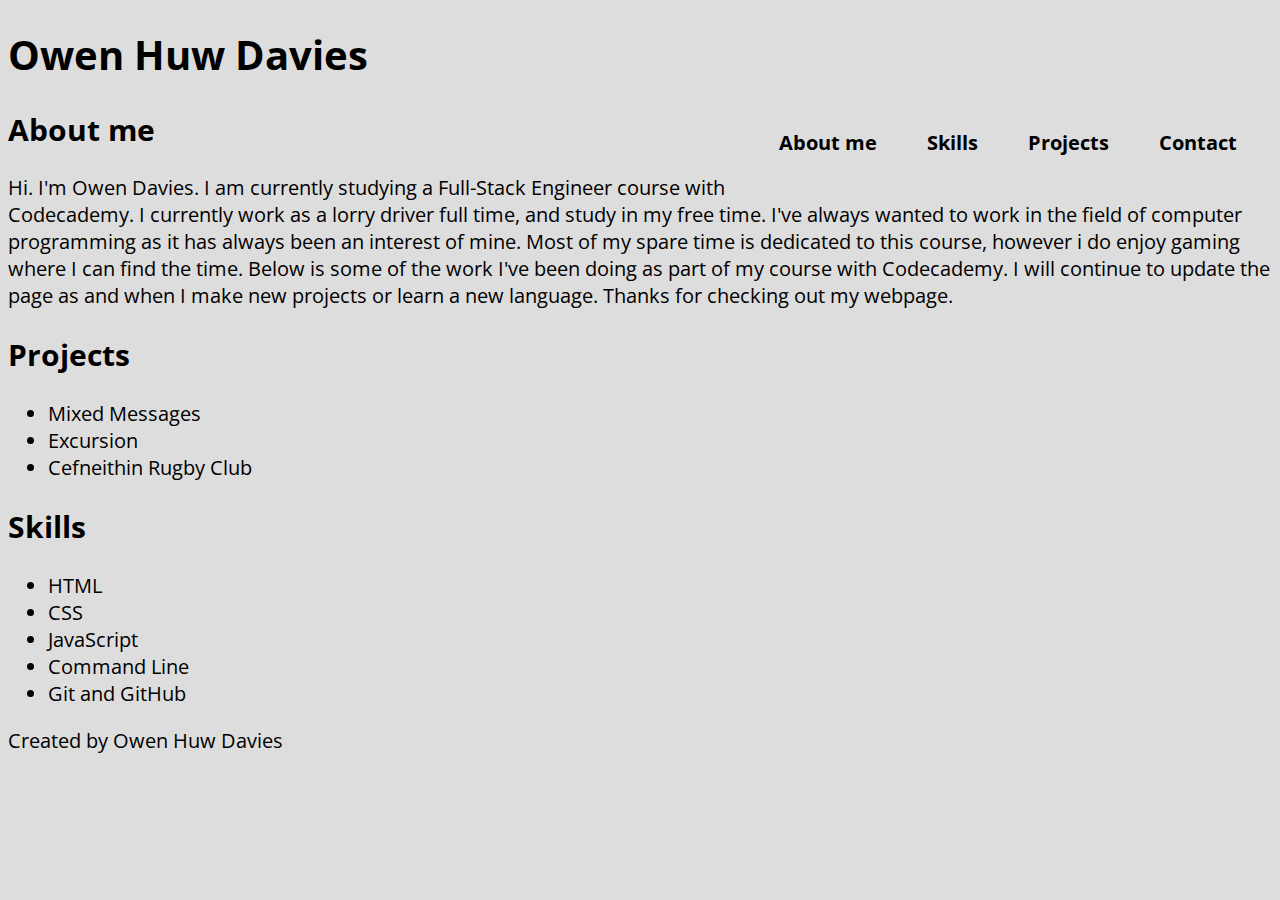
==== index.html @ 23882396 "Added css for nav and div class for about me section" ====
<!DOCTYPE html>

<html>
  <head>
    <meta charset="utf-8">

    <title>Owen Davies Portfolio</title>

    <link rel="stylesheet" href="css/styles.css">
    <link rel="preconnect" href="https://fonts.googleapis.com">
    <link rel="preconnect" href="https://fonts.gstatic.com" crossorigin>
    <link href="https://fonts.googleapis.com/css2?family=Open+Sans:wght@400;700&display=swap" rel="stylesheet">
  
  </head>

  <body>

    <header>
      <h1>Owen Huw Davies</h1>
    </header>
    
    <nav>
      <div class="nav">
        <ul>
          <li>About me</li>
          <li>Skills</li>
          <li>Projects</li>
          <li>Contact</li>
        </ul>
      </div>
    </nav>
  
    <main>
      
      <div id="about-me">
        <h2>About me</h2>
        <p>Hi. I'm Owen Davies. I am currently studying a Full-Stack Engineer course with Codecademy. I currently work as a lorry driver full time, and study in my free time. I've always wanted to work in the field of computer programming as it has always been an interest of mine. Most of my spare time is dedicated to this course, however i do enjoy gaming where I can find the time. Below is some of the work I've been doing as part of my course with Codecademy. I will continue to update the page as and when I make new projects or learn a new language. Thanks for checking out my webpage.</p> 
      </div>
      
      <h2>Projects</h2>
      <ul>
        <li>Mixed Messages</li>
        <li>Excursion</li>
        <li>Cefneithin Rugby Club</li>
      </ul>

      <h2>Skills</h2>
      <ul>
        <li>HTML</li>
        <li>CSS</li>
        <li>JavaScript</li>
        <li>Command Line</li>
        <li>Git and GitHub</li>
      </ul>
    
    </main>

    <footer>
      <p>Created by Owen Huw Davies</p>
    </footer>
  
  </body>
</html>
---- css/styles.css ----
html {
  font-size: 20px;
  font-family: 'Open Sans', sans-serif;
  background-color: rgb(221, 221, 221);
}

h1 {
  font-weight: bold;
}


.nav {
  margin: auto;
  text-align: center;
  
}

.nav ul {
  list-style-type: none;
  float: right;
}

.nav li {
  display: inline;
  padding: 10px;
  margin-right: 25px;
  font-weight: bold;
}
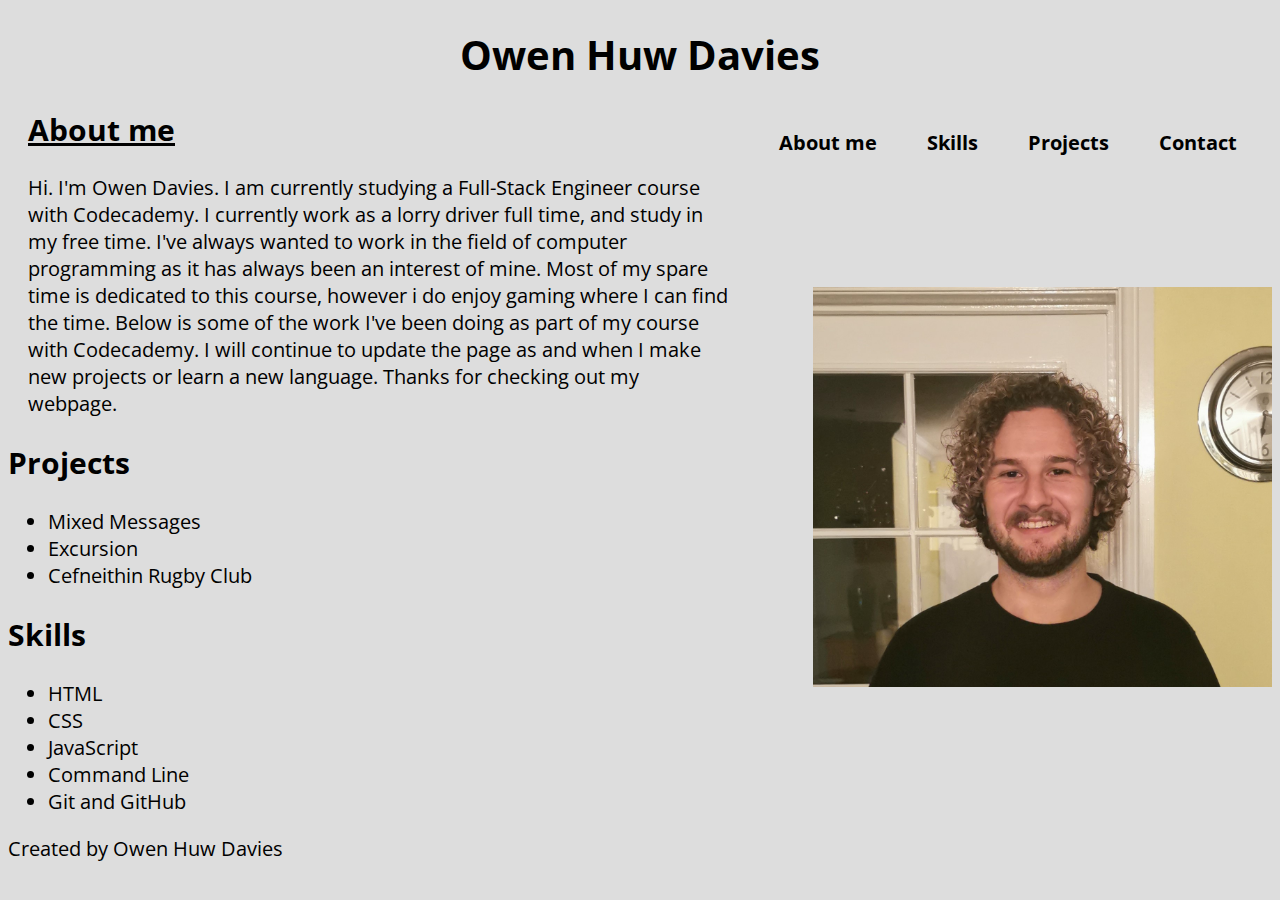
==== commit cd721159: "Added in profile photo and css syling around about me section" ====
--- a/index.html
+++ b/index.html
@@ -34,16 +34,22 @@
       
       <div id="about-me">
         <h2>About me</h2>
-        <p>Hi. I'm Owen Davies. I am currently studying a Full-Stack Engineer course with Codecademy. I currently work as a lorry driver full time, and study in my free time. I've always wanted to work in the field of computer programming as it has always been an interest of mine. Most of my spare time is dedicated to this course, however i do enjoy gaming where I can find the time. Below is some of the work I've been doing as part of my course with Codecademy. I will continue to update the page as and when I make new projects or learn a new language. Thanks for checking out my webpage.</p> 
+        <p>Hi. I'm Owen Davies. I am currently studying a Full-Stack Engineer course with Codecademy. I currently work as a lorry driver full time, and study in my free time. I've always wanted to work in the field of computer programming as it has always been an interest of mine. Most of my spare time is dedicated to this course, however i do enjoy gaming where I can find the time. Below is some of the work I've been doing as part of my course with Codecademy. I will continue to update the page as and when I make new projects or learn a new language. Thanks for checking out my webpage.</p>
       </div>
       
-      <h2>Projects</h2>
-      <ul>
-        <li>Mixed Messages</li>
-        <li>Excursion</li>
-        <li>Cefneithin Rugby Club</li>
-      </ul>
+      <div class="photo">
+        <img src="resources/images/profile-photo.jpg" alt="Owen Davies">
+      </div>
 
+      <div id="projects">
+        <h2>Projects</h2>
+        <ul>
+          <li>Mixed Messages</li>
+          <li>Excursion</li>
+          <li>Cefneithin Rugby Club</li>
+        </ul>
+      </div>
+      
       <h2>Skills</h2>
       <ul>
         <li>HTML</li>
--- a/css/styles.css
+++ b/css/styles.css
@@ -6,6 +6,7 @@
 
 h1 {
   font-weight: bold;
+  text-align: center;
 }
 
 
@@ -26,3 +27,32 @@
   margin-right: 25px;
   font-weight: bold;
 }
+
+#about-me {
+  display: block;
+  position: relative;
+  padding-left: 20px;
+}
+
+#about-me h2 {
+  text-decoration: underline;
+}
+
+#about-me p {
+  display: flex;
+}
+
+.photo {
+  position: relative;
+  bottom: 150px;
+}
+
+.photo img {
+  height: 100%;
+  width: auto;
+  max-height: 400px;
+  float: right;
+  position: relative;
+}
+
+
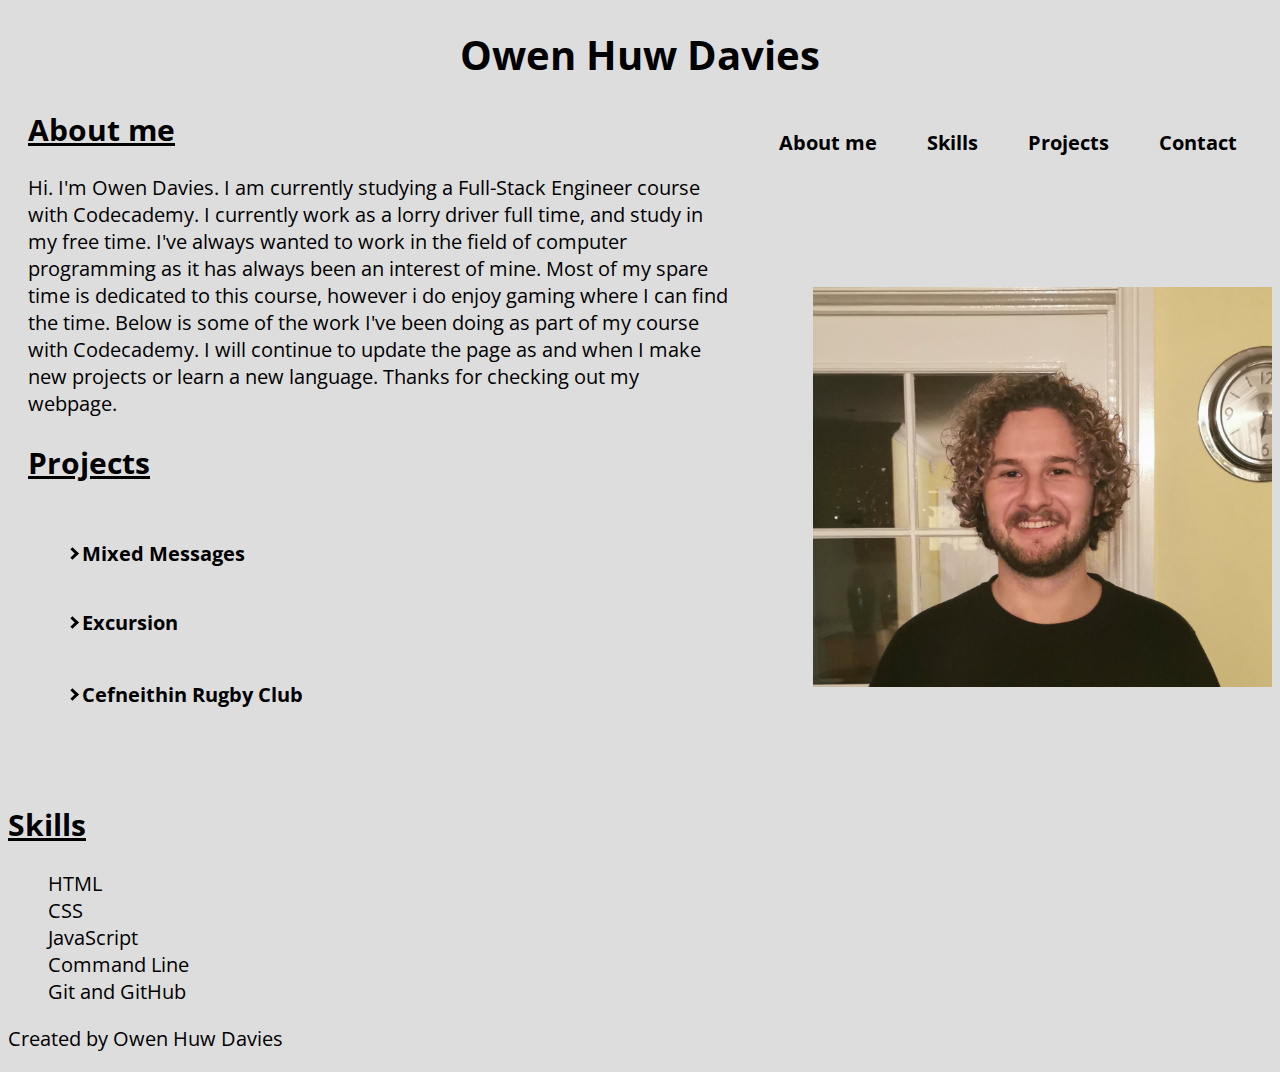
==== commit 316e1572: "Added in projects images and css styling, ready for JS" ====
--- a/index.html
+++ b/index.html
@@ -44,9 +44,22 @@
       <div id="projects">
         <h2>Projects</h2>
         <ul>
-          <li>Mixed Messages</li>
-          <li>Excursion</li>
-          <li>Cefneithin Rugby Club</li>
+          <li><i class="arrow right"></i>  Mixed Messages<br>
+            <div class="mixed-messages">
+              <img src="/resources/images/mixed messages code.jpg"><br>
+              <p>This is some of the code from the mixed messages project Codecademy assigned. It is a random horoscope generator, I created this on JavaScript.</p>
+            </div>
+          </li>
+          <li><i class="arrow right"></i>  Excursion</li><br>
+            <div class="excursion">
+              <img src="/resources/images/Excursion.jpg"><br>
+              <p>This is a website for an app yet to launch, it was another of my Codecademy projects and was made with HTML and CSS.</p>
+            </div>
+          <li id="list-fix"><i class="arrow right"></i>  Cefneithin Rugby Club</li><br>
+            <div class="rugby-club">
+              <img src="/resources/images/cefneithin rugby club.jpg"><br>
+              <p>This is a website I made for my local rugby club, It was a task set by Codecademyto practice using flexbox and responsive website designs.</p>
+            </div>
         </ul>
       </div>
       
--- a/css/styles.css
+++ b/css/styles.css
@@ -9,6 +9,13 @@
   text-align: center;
 }
 
+h2 {
+  text-decoration: underline;
+}
+
+ul {
+  list-style-type: none;
+}
 
 .nav {
   margin: auto;
@@ -17,7 +24,6 @@
 }
 
 .nav ul {
-  list-style-type: none;
   float: right;
 }
 
@@ -32,10 +38,6 @@
   display: block;
   position: relative;
   padding-left: 20px;
-}
-
-#about-me h2 {
-  text-decoration: underline;
 }
 
 #about-me p {
@@ -55,4 +57,50 @@
   position: relative;
 }
 
+#projects {
+  padding-left: 20px;
+}
 
+#projects li {
+  font-weight: bold;
+  margin: 10px 0;
+  padding-top: 32px;
+}
+.arrow {
+  border: solid black;
+  border-width: 0 3px 3px 0;
+  display: inline-block;
+  padding: 3px;
+  margin-bottom: 3px;
+}
+
+.right {
+  transform: rotate(-45deg);
+  -webkit-transform: rotate(-45deg);
+}
+
+#projects p {
+  font-weight: 400;
+}
+
+#projects img {
+  max-height: 400px;
+  width: auto;
+}
+
+.mixed-messages {
+  display: none;
+}
+
+.excursion {
+  display: none;
+}
+
+.rugby-club {
+  display: none;
+}
+
+#list-fix {
+  position: relative;
+  bottom: 34px;
+}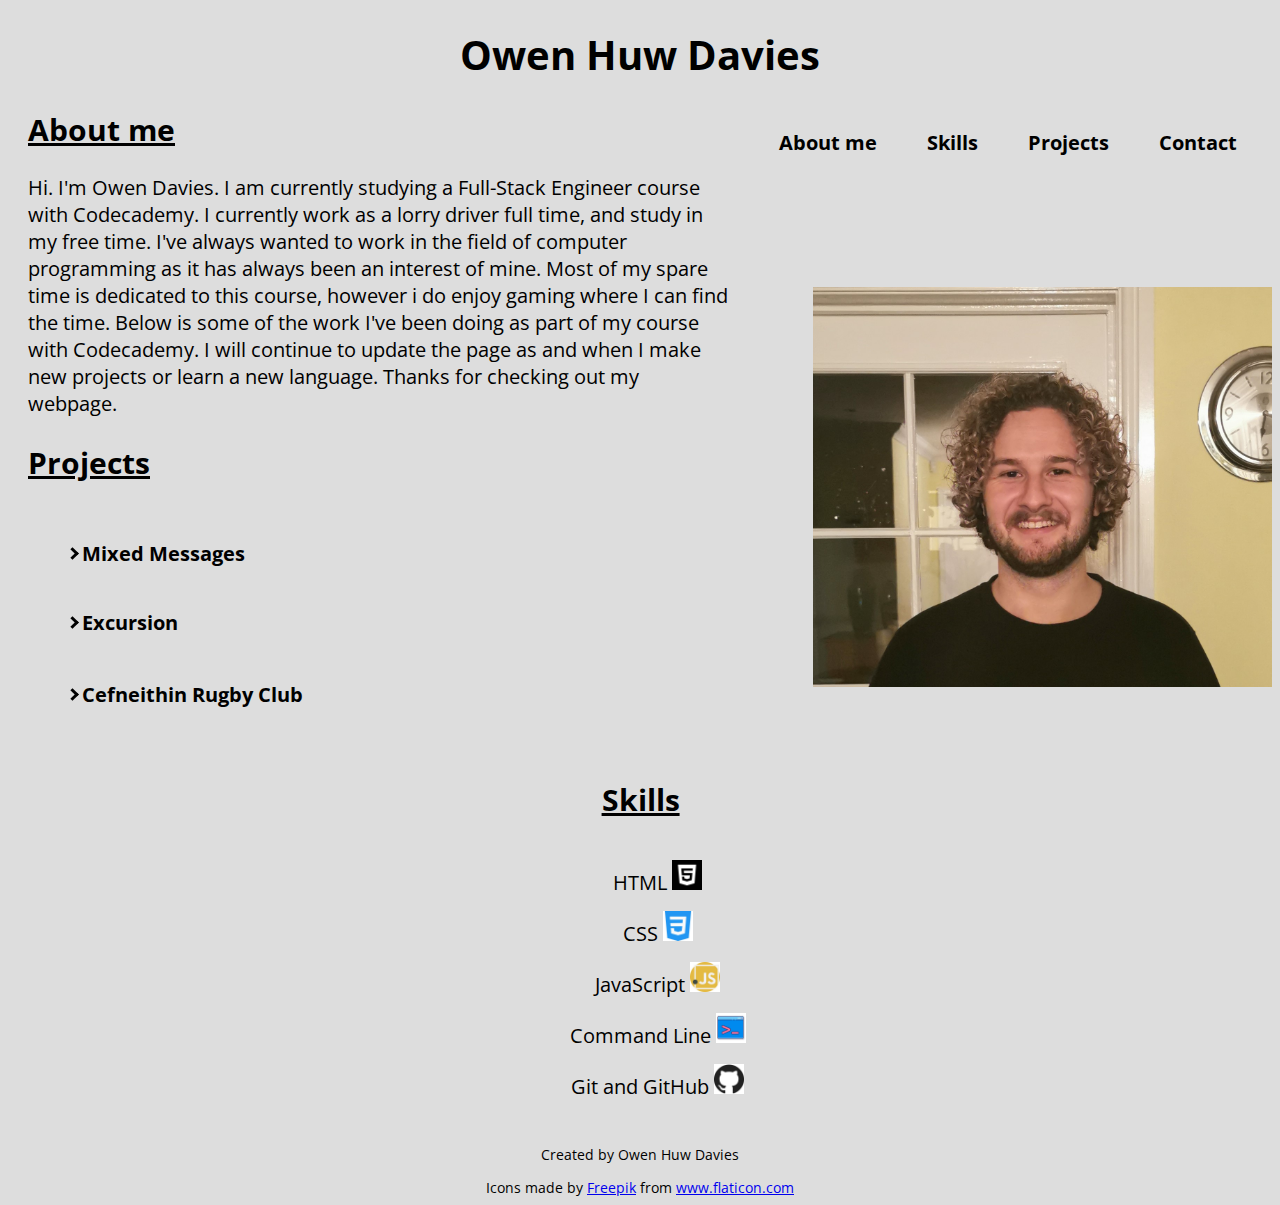
==== commit 66048506: "finished content for index, and styled the bulk of the page" ====
--- a/index.html
+++ b/index.html
@@ -63,19 +63,22 @@
         </ul>
       </div>
       
-      <h2>Skills</h2>
-      <ul>
-        <li>HTML</li>
-        <li>CSS</li>
-        <li>JavaScript</li>
-        <li>Command Line</li>
-        <li>Git and GitHub</li>
-      </ul>
-    
+       <div id="skills">
+        <h2>Skills</h2>
+        <ul>
+          <li>HTML <img src="/resources/images/html.jpg"></li>
+          <li>CSS <img src="/resources/images/css-3.jpg"></li>
+          <li>JavaScript <img src="/resources/images/javascript.jpg"></li>
+          <li>Command Line <img src="/resources/images/command-line.jpg"></li>
+          <li>Git and GitHub <img src="/resources/images/github.jpg"></li>
+        </ul>
+      </div>
+
     </main>
 
     <footer>
       <p>Created by Owen Huw Davies</p>
+      <div>Icons made by <a href="https://www.freepik.com" title="Freepik">Freepik</a> from <a href="https://www.flaticon.com/" title="Flaticon">www.flaticon.com</a></div>
     </footer>
   
   </body>
--- a/css/styles.css
+++ b/css/styles.css
@@ -103,4 +103,35 @@
 #list-fix {
   position: relative;
   bottom: 34px;
+}
+
+#skills {
+  position: relative;
+  bottom: 25px;
+  padding-left: 20px;
+  text-align: center;
+}
+
+#skills h2 {
+  position: relative;
+  left: 220px;
+}
+
+#skills ul {
+  text-align: center;
+}
+
+#skills li {
+  padding-right: 25px;
+  padding-top: 15px;
+}
+
+#skills img {
+  max-height: 30px;
+}
+
+
+footer {
+  text-align: center;
+  font-size: 14px;
 }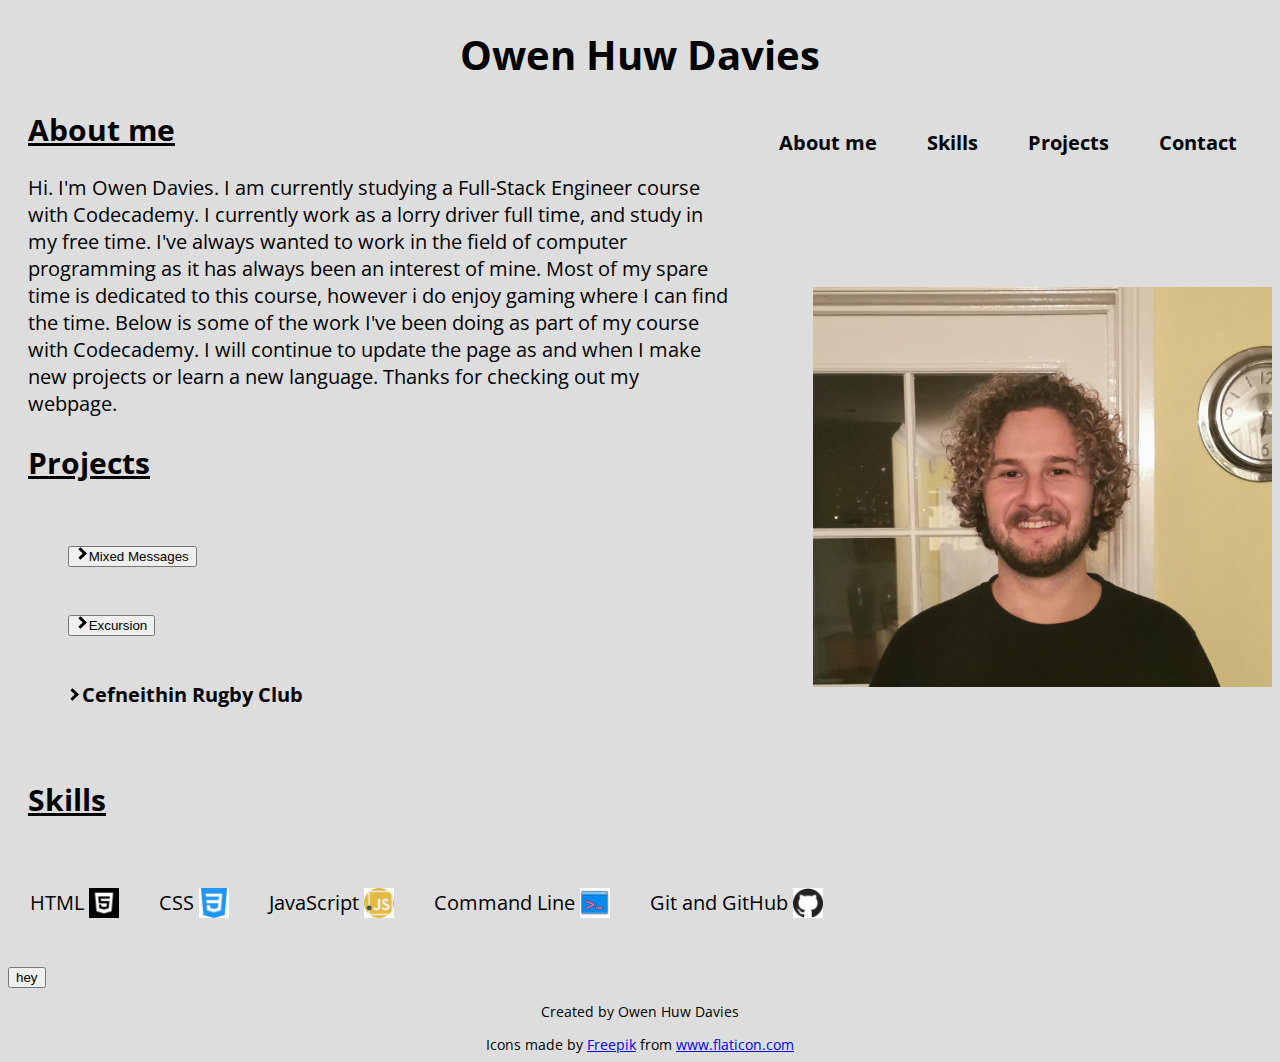
==== commit 4b994cf4: "started JS for projects section" ====
--- a/index.html
+++ b/index.html
@@ -10,6 +10,7 @@
     <link rel="preconnect" href="https://fonts.googleapis.com">
     <link rel="preconnect" href="https://fonts.gstatic.com" crossorigin>
     <link href="https://fonts.googleapis.com/css2?family=Open+Sans:wght@400;700&display=swap" rel="stylesheet">
+    <script src="/scripts/script.js"></script>
   
   </head>
 
@@ -44,13 +45,13 @@
       <div id="projects">
         <h2>Projects</h2>
         <ul>
-          <li><i class="arrow right"></i>  Mixed Messages<br>
+          <li><button onclick="toggleDisplay()"><i class="arrow right"></i>  Mixed Messages</button><br>
             <div class="mixed-messages">
               <img src="/resources/images/mixed messages code.jpg"><br>
               <p>This is some of the code from the mixed messages project Codecademy assigned. It is a random horoscope generator, I created this on JavaScript.</p>
             </div>
           </li>
-          <li><i class="arrow right"></i>  Excursion</li><br>
+          <li><button onclick="toggleDisplay2()"><i class="arrow right"></i>  Excursion</li></button><br>
             <div class="excursion">
               <img src="/resources/images/Excursion.jpg"><br>
               <p>This is a website for an app yet to launch, it was another of my Codecademy projects and was made with HTML and CSS.</p>
@@ -74,6 +75,8 @@
         </ul>
       </div>
 
+
+      <button onclick="changeBground()">hey</button>
     </main>
 
     <footer>
--- a/css/styles.css
+++ b/css/styles.css
@@ -109,25 +109,27 @@
   position: relative;
   bottom: 25px;
   padding-left: 20px;
-  text-align: center;
 }
 
 #skills h2 {
-  position: relative;
-  left: 220px;
 }
 
 #skills ul {
-  text-align: center;
+  display: inline-flex;
+  align-items: center;
+  position: relative;
+  right: 38px;
 }
 
 #skills li {
-  padding-right: 25px;
+  padding-right: 40px;
   padding-top: 15px;
 }
 
 #skills img {
   max-height: 30px;
+  position: relative;
+  top: 8px;
 }
 
 
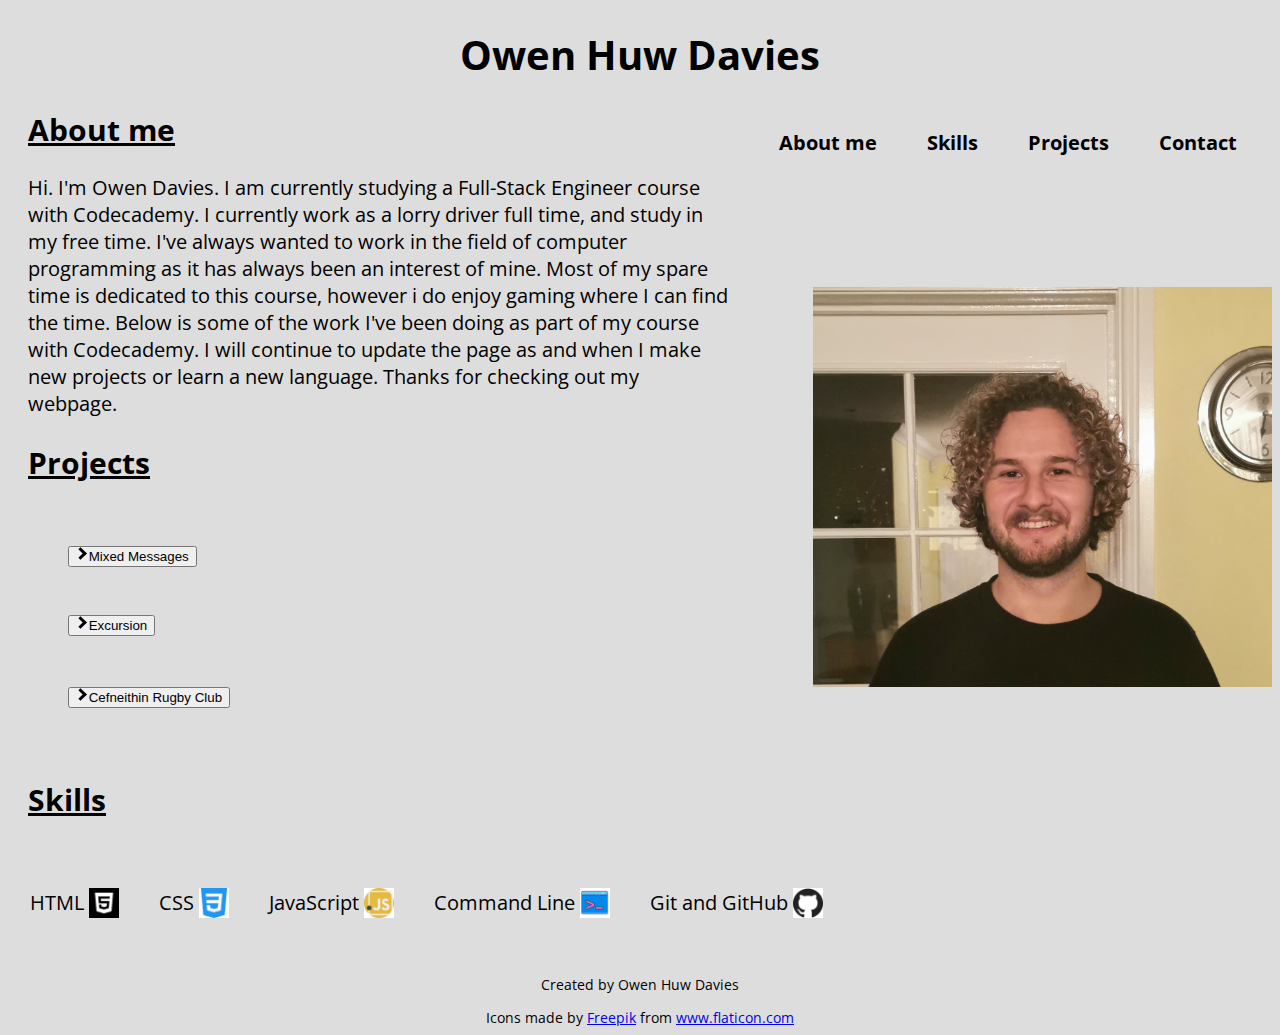
==== commit 82050012: "finished JS ready for css of buttons" ====
--- a/index.html
+++ b/index.html
@@ -45,19 +45,19 @@
       <div id="projects">
         <h2>Projects</h2>
         <ul>
-          <li><button onclick="toggleDisplay()"><i class="arrow right"></i>  Mixed Messages</button><br>
-            <div class="mixed-messages">
+          <li><button id="toggle1" onclick="toggleDisplay1()"><i class="arrow right"></i>  Mixed Messages</button><br>
+            <div id="mixed-messages">
               <img src="/resources/images/mixed messages code.jpg"><br>
               <p>This is some of the code from the mixed messages project Codecademy assigned. It is a random horoscope generator, I created this on JavaScript.</p>
             </div>
           </li>
-          <li><button onclick="toggleDisplay2()"><i class="arrow right"></i>  Excursion</li></button><br>
-            <div class="excursion">
+          <li><button id="toggle2" onclick="toggleDisplay2()"><i class="arrow right"></i>  Excursion</li></button><br>
+            <div id="excursion">
               <img src="/resources/images/Excursion.jpg"><br>
               <p>This is a website for an app yet to launch, it was another of my Codecademy projects and was made with HTML and CSS.</p>
             </div>
-          <li id="list-fix"><i class="arrow right"></i>  Cefneithin Rugby Club</li><br>
-            <div class="rugby-club">
+          <li id="list-fix"><button id="toggle3" onclick="toggleDisplay3()"><i class="arrow right"></i>  Cefneithin Rugby Club</li></button><br>
+            <div id="rugby-club">
               <img src="/resources/images/cefneithin rugby club.jpg"><br>
               <p>This is a website I made for my local rugby club, It was a task set by Codecademyto practice using flexbox and responsive website designs.</p>
             </div>
@@ -75,8 +75,6 @@
         </ul>
       </div>
 
-
-      <button onclick="changeBground()">hey</button>
     </main>
 
     <footer>
--- a/css/styles.css
+++ b/css/styles.css
@@ -88,15 +88,15 @@
   width: auto;
 }
 
-.mixed-messages {
+#mixed-messages {
   display: none;
 }
 
-.excursion {
+#excursion {
   display: none;
 }
 
-.rugby-club {
+#rugby-club {
   display: none;
 }
 
@@ -111,8 +111,6 @@
   padding-left: 20px;
 }
 
-#skills h2 {
-}
 
 #skills ul {
   display: inline-flex;
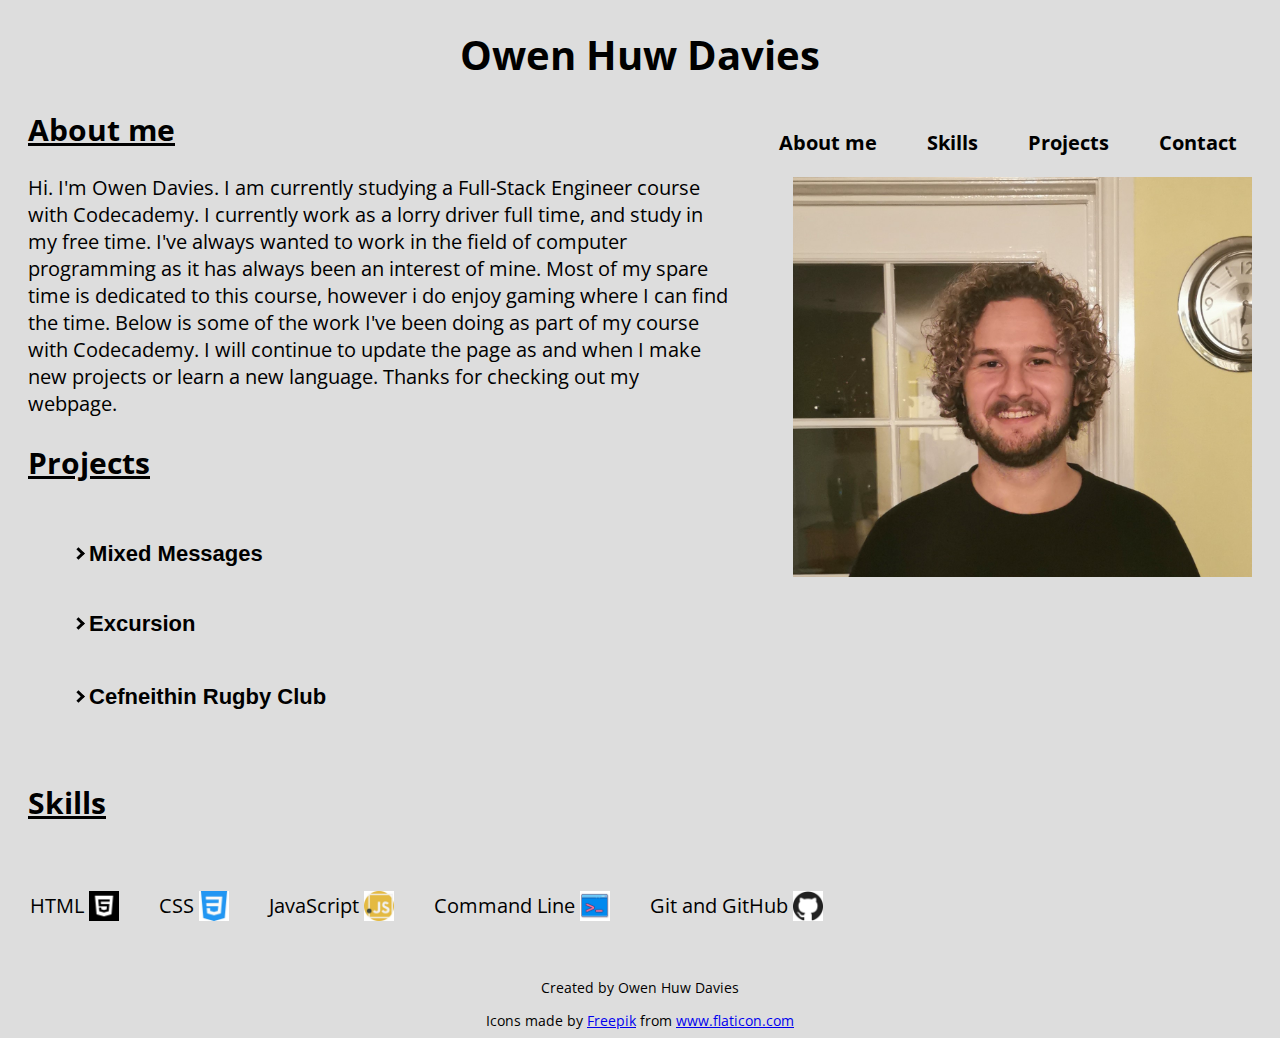
==== commit 94d29b5e: "added css for buttons and media query rules in css" ====
--- a/index.html
+++ b/index.html
@@ -10,6 +10,7 @@
     <link rel="preconnect" href="https://fonts.googleapis.com">
     <link rel="preconnect" href="https://fonts.gstatic.com" crossorigin>
     <link href="https://fonts.googleapis.com/css2?family=Open+Sans:wght@400;700&display=swap" rel="stylesheet">
+    <link rel="stylesheet" type="text/css" media="screen and (max-width: 768px)" href="/css/styles.css">
     <script src="/scripts/script.js"></script>
   
   </head>
--- a/css/styles.css
+++ b/css/styles.css
@@ -55,6 +55,7 @@
   max-height: 400px;
   float: right;
   position: relative;
+  padding-right: 20px;
 }
 
 #projects {
@@ -88,16 +89,28 @@
   width: auto;
 }
 
+#projects button {
+  font-size: 22px;
+  background-color: rgb(221, 221, 221);
+  font-weight: bold;
+  border: none;
+}
+
+
+
 #mixed-messages {
   display: none;
+  padding-top: 15px;
 }
 
 #excursion {
   display: none;
+  padding-bottom: 10px;
 }
 
 #rugby-club {
   display: none;
+  padding-bottom: 25px;
 }
 
 #list-fix {
@@ -134,4 +147,160 @@
 footer {
   text-align: center;
   font-size: 14px;
+}
+
+
+@media only screen and (max-width: 1673px) {
+  .photo img {
+    height: 100%;
+    width: auto;
+    max-height: 400px;
+    float: right;
+    position: relative;
+    padding-right: 20px;
+    bottom: 24px;
+  }
+}
+
+@media only screen and (max-width: 1512px) {
+  .photo img {
+    height: 100%;
+    width: auto;
+    max-height: 400px;
+    float: right;
+    position: relative;
+    padding-right: 20px;
+    bottom: 50px;
+  }
+}
+
+@media only screen and (max-width: 1379px) {
+  .photo img {
+    height: 100%;
+    width: auto;
+    max-height: 400px;
+    float: right;
+    position: relative;
+    padding-right: 20px;
+    bottom: 80px;
+  }
+}
+
+@media only screen and (max-width: 1289px) {
+  .photo img {
+    height: 100%;
+    width: auto;
+    max-height: 400px;
+    float: right;
+    position: relative;
+    padding-right: 20px;
+    bottom: 110px;
+  }
+}
+
+@media only screen and (max-width: 1204px) {
+  .photo img {
+    height: 100%;
+    width: auto;
+    max-height: 400px;
+    float: right;
+    position: relative;
+    padding-right: 20px;
+    bottom: 135px;
+  }
+}
+
+@media only screen and (max-width: 1146px) {
+  .photo img {
+    height: 100%;
+    width: auto;
+    max-height: 400px;
+    float: right;
+    position: relative;
+    padding-right: 20px;
+    bottom: 160px;
+  }
+}
+
+@media only screen and (max-width: 1098px) {
+  .photo img {
+    height: 100%;
+    width: auto;
+    max-height: 400px;
+    float: right;
+    position: relative;
+    padding-right: 20px;
+    bottom: 190px;
+  }
+}
+
+@media only screen and (max-width: 1053px) {
+  .photo img {
+    height: 100%;
+    width: auto;
+    max-height: 400px;
+    float: right;
+    position: relative;
+    padding-right: 20px;
+    bottom: 215px;
+  }
+}
+
+@media only screen and (max-width: 1013px) {
+  .photo img {
+    height: 100%;
+    width: auto;
+    max-height: 400px;
+    float: right;
+    position: relative;
+    padding-right: 20px;
+    bottom: 245px;
+  }
+}
+
+@media only screen and (min-width:769px) and (max-width: 993px) {
+  .photo img {
+    height: 100%;
+    width: auto;
+    max-height: 400px;
+    float: right;
+    position: relative;
+    padding-right: 20px;
+    bottom: 275px;
+  }
+}
+
+@media screen and (max-width: 768px) {
+  
+  h2{
+    text-align: center;
+  }
+  
+  .photo img {
+    display: none;
+  }
+
+  .nav {
+    background-color: rgb(180, 180, 180);
+  }
+  .nav ul{
+    float: none;
+  }
+
+
+  #about-me p {
+    line-height: 1.85rem;
+  }
+
+  #projects ul {
+    text-align: center;
+  }
+
+  #projects img {
+    max-height: 250px;
+  }
+
+  #skills ul {
+    text-align: center;
+  }
 }--- a/css/styles.css
+++ b/css/styles.css
@@ -55,6 +55,7 @@
   max-height: 400px;
   float: right;
   position: relative;
+  padding-right: 20px;
 }
 
 #projects {
@@ -88,16 +89,28 @@
   width: auto;
 }
 
+#projects button {
+  font-size: 22px;
+  background-color: rgb(221, 221, 221);
+  font-weight: bold;
+  border: none;
+}
+
+
+
 #mixed-messages {
   display: none;
+  padding-top: 15px;
 }
 
 #excursion {
   display: none;
+  padding-bottom: 10px;
 }
 
 #rugby-club {
   display: none;
+  padding-bottom: 25px;
 }
 
 #list-fix {
@@ -134,4 +147,160 @@
 footer {
   text-align: center;
   font-size: 14px;
+}
+
+
+@media only screen and (max-width: 1673px) {
+  .photo img {
+    height: 100%;
+    width: auto;
+    max-height: 400px;
+    float: right;
+    position: relative;
+    padding-right: 20px;
+    bottom: 24px;
+  }
+}
+
+@media only screen and (max-width: 1512px) {
+  .photo img {
+    height: 100%;
+    width: auto;
+    max-height: 400px;
+    float: right;
+    position: relative;
+    padding-right: 20px;
+    bottom: 50px;
+  }
+}
+
+@media only screen and (max-width: 1379px) {
+  .photo img {
+    height: 100%;
+    width: auto;
+    max-height: 400px;
+    float: right;
+    position: relative;
+    padding-right: 20px;
+    bottom: 80px;
+  }
+}
+
+@media only screen and (max-width: 1289px) {
+  .photo img {
+    height: 100%;
+    width: auto;
+    max-height: 400px;
+    float: right;
+    position: relative;
+    padding-right: 20px;
+    bottom: 110px;
+  }
+}
+
+@media only screen and (max-width: 1204px) {
+  .photo img {
+    height: 100%;
+    width: auto;
+    max-height: 400px;
+    float: right;
+    position: relative;
+    padding-right: 20px;
+    bottom: 135px;
+  }
+}
+
+@media only screen and (max-width: 1146px) {
+  .photo img {
+    height: 100%;
+    width: auto;
+    max-height: 400px;
+    float: right;
+    position: relative;
+    padding-right: 20px;
+    bottom: 160px;
+  }
+}
+
+@media only screen and (max-width: 1098px) {
+  .photo img {
+    height: 100%;
+    width: auto;
+    max-height: 400px;
+    float: right;
+    position: relative;
+    padding-right: 20px;
+    bottom: 190px;
+  }
+}
+
+@media only screen and (max-width: 1053px) {
+  .photo img {
+    height: 100%;
+    width: auto;
+    max-height: 400px;
+    float: right;
+    position: relative;
+    padding-right: 20px;
+    bottom: 215px;
+  }
+}
+
+@media only screen and (max-width: 1013px) {
+  .photo img {
+    height: 100%;
+    width: auto;
+    max-height: 400px;
+    float: right;
+    position: relative;
+    padding-right: 20px;
+    bottom: 245px;
+  }
+}
+
+@media only screen and (min-width:769px) and (max-width: 993px) {
+  .photo img {
+    height: 100%;
+    width: auto;
+    max-height: 400px;
+    float: right;
+    position: relative;
+    padding-right: 20px;
+    bottom: 275px;
+  }
+}
+
+@media screen and (max-width: 768px) {
+  
+  h2{
+    text-align: center;
+  }
+  
+  .photo img {
+    display: none;
+  }
+
+  .nav {
+    background-color: rgb(180, 180, 180);
+  }
+  .nav ul{
+    float: none;
+  }
+
+
+  #about-me p {
+    line-height: 1.85rem;
+  }
+
+  #projects ul {
+    text-align: center;
+  }
+
+  #projects img {
+    max-height: 250px;
+  }
+
+  #skills ul {
+    text-align: center;
+  }
 }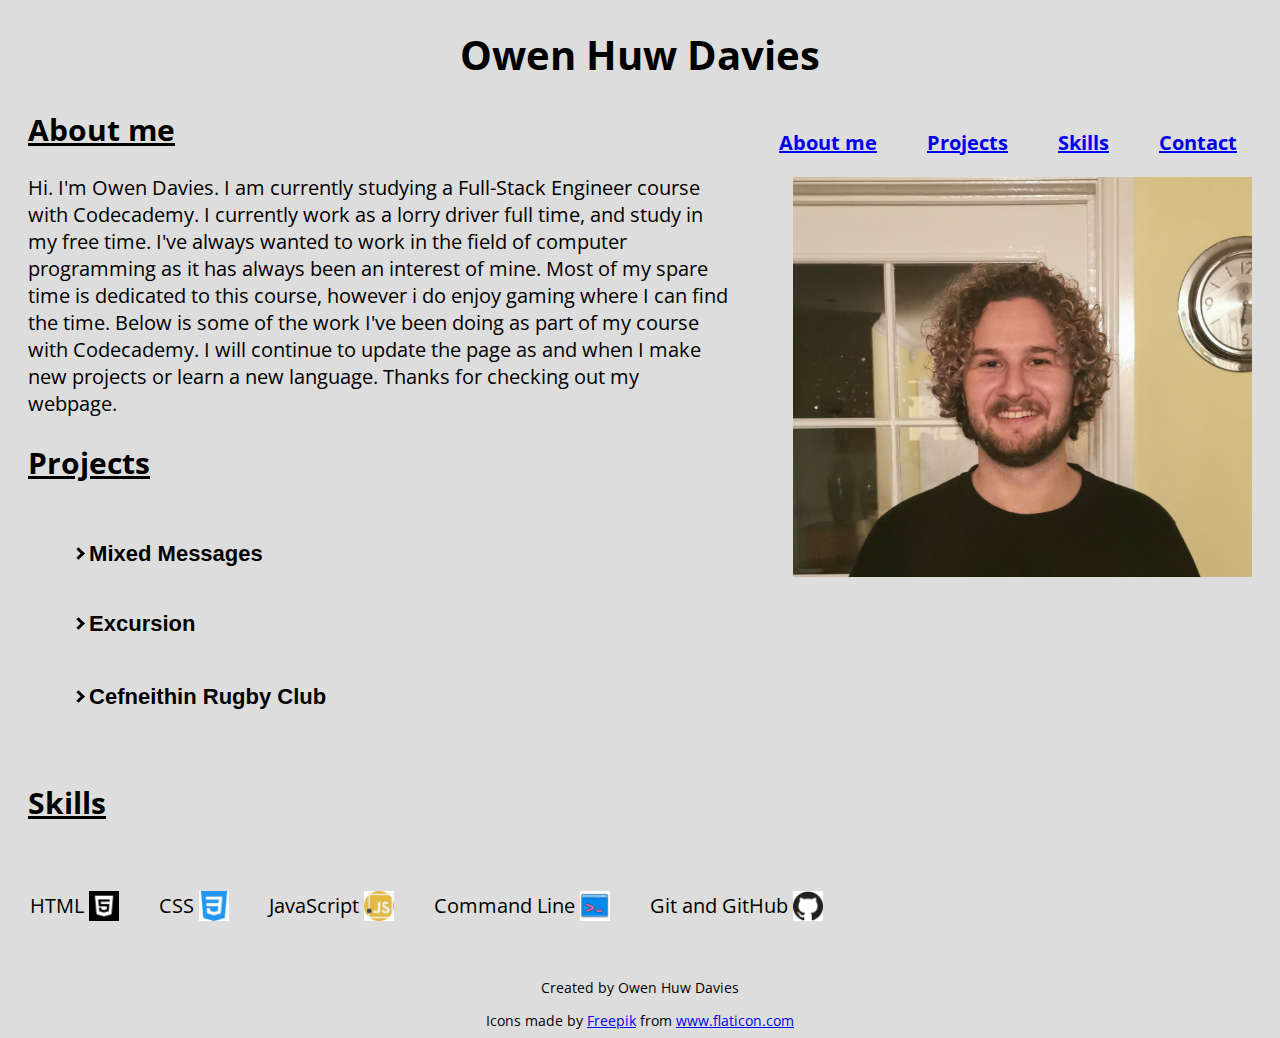
==== commit 7e400ec0: "adding in links to sections of page and contact page" ====
--- a/index.html
+++ b/index.html
@@ -22,20 +22,19 @@
     </header>
     
     <nav>
-      <div class="nav">
+
         <ul>
-          <li>About me</li>
-          <li>Skills</li>
-          <li>Projects</li>
-          <li>Contact</li>
+          <li><a href="#about">About me</a></li>
+          <li><a href="#proj">Projects</a></li>
+          <li><a href="#skill">Skills</a></li>
+          <li><a href="pages/contact.html">Contact</a></li>
         </ul>
-      </div>
     </nav>
   
     <main>
       
       <div id="about-me">
-        <h2>About me</h2>
+        <h2 id="about">About me</h2>
         <p>Hi. I'm Owen Davies. I am currently studying a Full-Stack Engineer course with Codecademy. I currently work as a lorry driver full time, and study in my free time. I've always wanted to work in the field of computer programming as it has always been an interest of mine. Most of my spare time is dedicated to this course, however i do enjoy gaming where I can find the time. Below is some of the work I've been doing as part of my course with Codecademy. I will continue to update the page as and when I make new projects or learn a new language. Thanks for checking out my webpage.</p>
       </div>
       
@@ -44,7 +43,7 @@
       </div>
 
       <div id="projects">
-        <h2>Projects</h2>
+        <h2 id="proj">Projects</h2>
         <ul>
           <li><button id="toggle1" onclick="toggleDisplay1()"><i class="arrow right"></i>  Mixed Messages</button><br>
             <div id="mixed-messages">
@@ -66,7 +65,7 @@
       </div>
       
        <div id="skills">
-        <h2>Skills</h2>
+        <h2 id="skill">Skills</h2>
         <ul>
           <li>HTML <img src="/resources/images/html.jpg"></li>
           <li>CSS <img src="/resources/images/css-3.jpg"></li>
--- a/css/styles.css
+++ b/css/styles.css
@@ -17,17 +17,16 @@
   list-style-type: none;
 }
 
-.nav {
+nav {
   margin: auto;
   text-align: center;
-  
-}
-
-.nav ul {
+}
+
+nav ul {
   float: right;
 }
 
-.nav li {
+nav li {
   display: inline;
   padding: 10px;
   margin-right: 25px;
@@ -303,4 +302,46 @@
   #skills ul {
     text-align: center;
   }
+}
+
+@media screen and (max-width: 480px) {
+  
+  h2{
+    text-align: center;
+  }
+  
+  .photo img {
+    display: none;
+  }
+
+  .nav {
+    background-color: rgb(180, 180, 180);
+  }
+  .nav ul{
+    float: none;
+  }
+
+  .nav li {
+    font-size: 18px;
+  }
+
+  #about-me p {
+    line-height: 1.85rem;
+  }
+
+  #projects ul {
+    text-align: center;
+  }
+
+  #projects img {
+    max-height: 250px;
+  }
+
+  #skills ul {
+    text-align: center;
+  }
+
+  #skills img {
+    display: none;
+  }
 }--- a/css/styles.css
+++ b/css/styles.css
@@ -17,17 +17,16 @@
   list-style-type: none;
 }
 
-.nav {
+nav {
   margin: auto;
   text-align: center;
-  
-}
-
-.nav ul {
+}
+
+nav ul {
   float: right;
 }
 
-.nav li {
+nav li {
   display: inline;
   padding: 10px;
   margin-right: 25px;
@@ -303,4 +302,46 @@
   #skills ul {
     text-align: center;
   }
+}
+
+@media screen and (max-width: 480px) {
+  
+  h2{
+    text-align: center;
+  }
+  
+  .photo img {
+    display: none;
+  }
+
+  .nav {
+    background-color: rgb(180, 180, 180);
+  }
+  .nav ul{
+    float: none;
+  }
+
+  .nav li {
+    font-size: 18px;
+  }
+
+  #about-me p {
+    line-height: 1.85rem;
+  }
+
+  #projects ul {
+    text-align: center;
+  }
+
+  #projects img {
+    max-height: 250px;
+  }
+
+  #skills ul {
+    text-align: center;
+  }
+
+  #skills img {
+    display: none;
+  }
 }